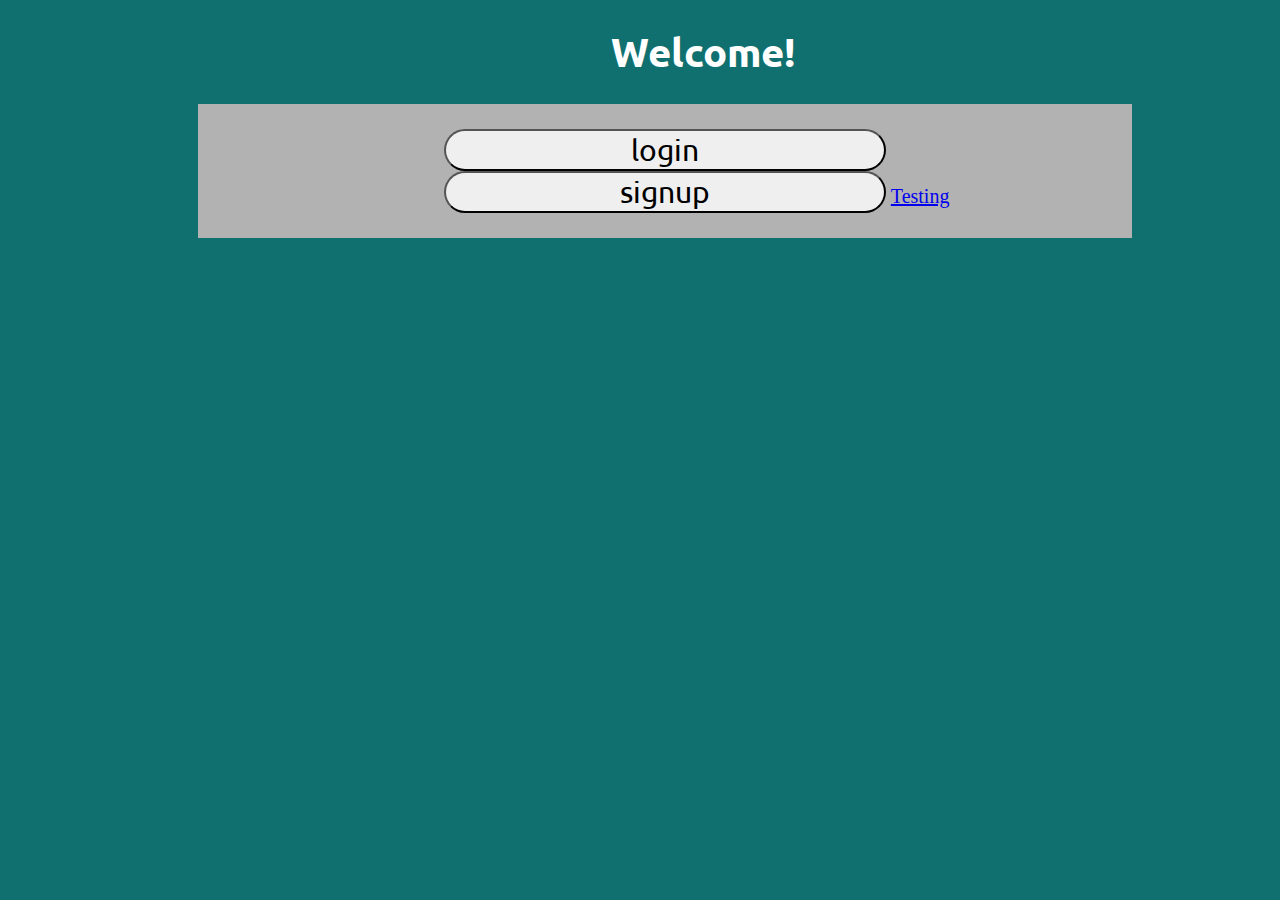
==== index.html @ 69a93f86 "Add files via upload" ====
<html>
<head>
	<title>Welcome!</title>
    <link href="css/styles2.css" rel="stylesheet">	
    <link href="https://fonts.googleapis.com/css?family=Ubuntu" rel="stylesheet">
</head>
<body>

<h1 id="title">Welcome!</h1>

<div id="loginDiv">
      <button type="button" id="loginButton" class="buttons" onclick="location.href = 'login.html';" >login</button>
      <button type="button" id="loginButton" class="buttons" onclick="location.href = 'signup.html';" >signup</button>

      <a href="https://my.ucf.edu/" id="welcome" title="Link test">Testing</div> 
</div>

</body>
</html>
---- css/styles2.css ----
body 
{
    background-color: #107070;
}

#title 
{
    font-size: 40px;
    width: 100%;
    margin: 2% 5%;
    text-align: center;
    font-family: 'Ubuntu', sans-serif;
    color: #FFFFFF;
}

#loginDiv
{
    font-size: 20px;
    width: 70%;
    margin-left: 15%;
    padding: 25px;
    background-color: #b2b2b2;
}

#loggedInDiv
{
    font-size: 30px;
    width: 70%;
    margin-left: 15%;
    padding: 25px;
    background-color: #b2b2b2;
}

#accessUIDiv
{
    font-size: 30px;
    width: 70%;
    margin-left: 15%;
    padding: 25px;
    background-color: #b2b2b2;
}

.buttons
{
    font-size: 30px;
    border-radius: 25px;
    width: 50%;
    margin-left: 25%;
    font-family: 'Ubuntu', sans-serif;
}

.buttons:hover{
    background-color: #00d5124f;
    color: #FFFFFF;
    opacity: 50%;
}

#loginName
{
	font-size: 30px;
}
#loginPassword
{
	font-size: 30px;
}
#searchText
{
	font-size: 30px;
}
#colorText
{
	font-size: 30px;
}

input[type="text"],input[type="password"]{
    border-radius: 25px;
    text-align: center;
    width: 80%;
    margin-left: 10%;
    margin-bottom: 2%;
    font-family: 'Ubuntu', sans-serif;
}

#inner-title{
    display: inline-block;
    font-size: 0.8em;
    width: 90%;
    text-align: center;
    margin-left: 5%;
    margin-bottom: 2%;
    font-family: 'Ubuntu', sans-serif;
    color: #95060a;
}

#loginResult{
    display: inline-block;
    font-size: 0.8em;
    width: 90%;
    text-align: center;
    margin-left: 5%;
    margin-bottom: 2%;
    font-family: 'Ubuntu', sans-serif;
    color: #95060a;
}

#userName{
    display: inline-block;
    width: 80%;
    margin-left: 10%;
    text-align: center;
}

#logoutButton{
    width: 20%;
    margin-left: 40%;
}

select{
    width: 30%;
    margin-left: 35%;
    margin-top: 2%;
    font-size: 0.75em;
    font-family: 'Ubuntu', sans-serif;
}

#colorSearchResult{
    display: none;
}

#colorAddResult{
    display: inline-block;
    font-size: 0.8em;
    width: 90%;
    text-align: center;
    margin-left: 5%;
    margin-top: 2%;
    margin-bottom: 1%;
    font-family: 'Ubuntu', sans-serif;
    color: #95060a;
}
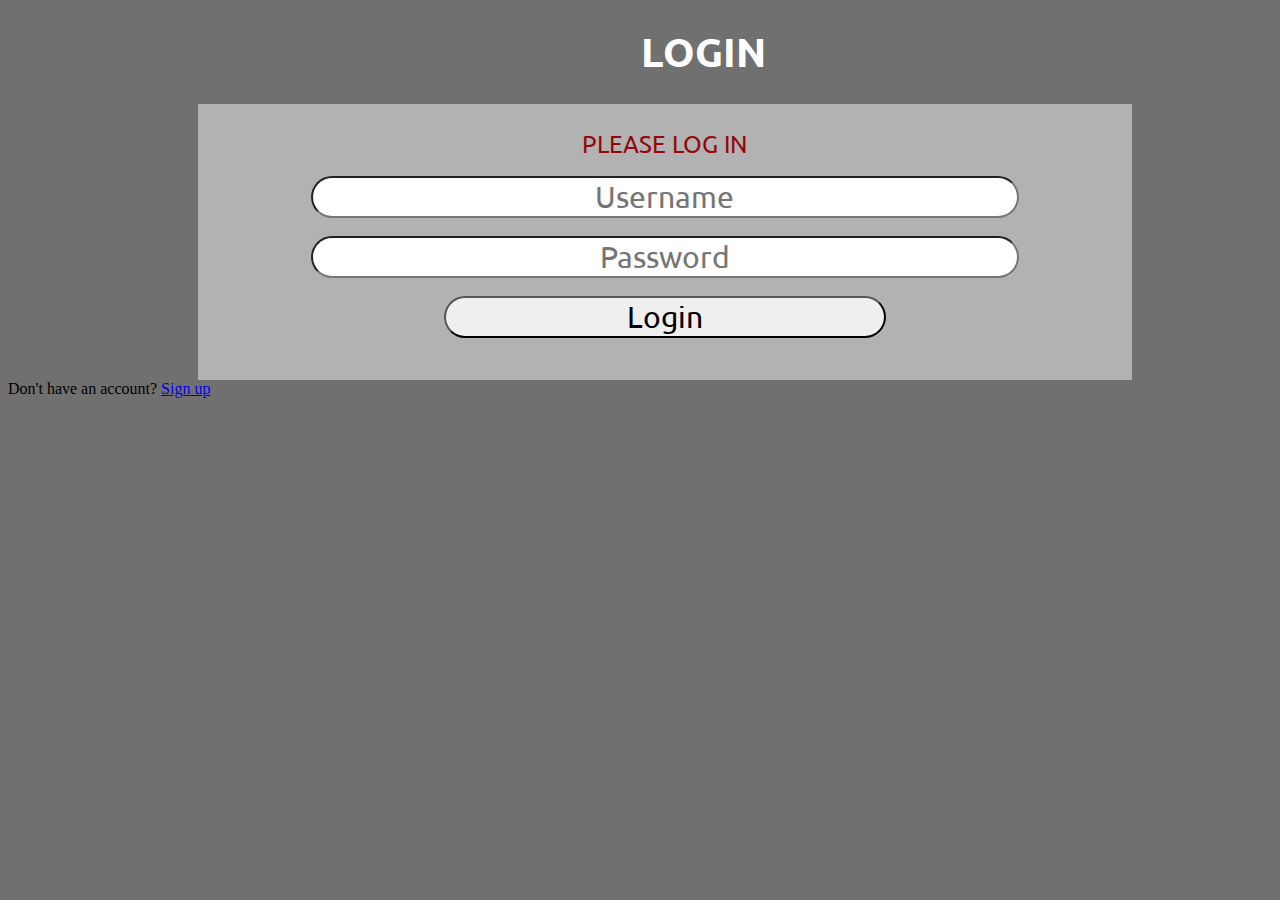
==== commit 080b8b65: "Update index.html" ====
--- a/index.html
+++ b/index.html
@@ -1,19 +1,26 @@
 <html>
 <head>
-	<title>Welcome!</title>
-    <link href="css/styles2.css" rel="stylesheet">	
+	<title>LOGIN</title>
+	<script type="text/javascript" src="js/md5.js"></script>
+	<script type="text/javascript" src="js/code.js"></script>
+    <link href="css/styles.css" rel="stylesheet">	
     <link href="https://fonts.googleapis.com/css?family=Ubuntu" rel="stylesheet">
 </head>
 <body>
 
-<h1 id="title">Welcome!</h1>
+<h1 id="title">LOGIN</h1>
 
 <div id="loginDiv">
-      <button type="button" id="loginButton" class="buttons" onclick="location.href = 'login.html';" >login</button>
-      <button type="button" id="loginButton" class="buttons" onclick="location.href = 'signup.html';" >signup</button>
+	<span id="inner-title">PLEASE LOG IN</span>
+	<input type="text" id="loginName" placeholder="Username" /><br />
+	<input type="password" id="loginPassword" placeholder="Password"/><br />
+	<button type="button" id="loginButton" class="buttons" onclick="doLogin();"> Login </button>
 
-      <a href="https://my.ucf.edu/" id="welcome" title="Link test">Testing</div> 
+	<span id="loginResult"></span>
 </div>
 
+	<p1>Don't have an account?<p1>
+	<a href="http://104.236.195.48/signup.html">Sign up</a>
+	
 </body>
-</html>+</html>
--- a/css/styles.css
+++ b/css/styles.css
@@ -0,0 +1,180 @@
+body 
+{
+    background-color: #707070;
+}
+
+#title 
+{
+    font-size: 40px;
+    width: 100%;
+    margin: 2% 5%;
+    text-align: center;
+    font-family: 'Ubuntu', sans-serif;
+    color: #FFFFFF;
+}
+
+#loginDiv
+{
+    font-size: 30px;
+    width: 70%;
+    margin-left: 15%;
+    padding: 25px;
+    background-color: #b2b2b2;
+}
+
+#loggedInDiv
+{
+    font-size: 30px;
+    width: 70%;
+    margin-left: 15%;
+    padding: 25px;
+    background-color: #b2b2b2;
+}
+
+#accessUIDiv
+{
+    font-size: 30px;
+    width: 70%;
+    margin-left: 15%;
+    padding: 25px;
+    background-color: #b2b2b2;
+}
+
+.buttons
+{
+    font-size: 30px;
+    border-radius: 25px;
+    width: 50%;
+    margin-left: 25%;
+    font-family: 'Ubuntu', sans-serif;
+}
+
+.buttons:hover{
+    background-color: #00d5124f;
+    color: #FFFFFF;
+    opacity: 50%;
+}
+
+#firstName
+{
+	font-size: 30px;
+}
+#lastName
+{
+	font-size: 30px;
+}
+#username
+{
+	font-size: 30px;
+}
+#password
+{
+	font-size: 30px;
+}
+#phone
+{
+	font-size: 30px;
+}
+#email
+{
+	font-size: 30px;
+}
+#loginName
+{
+	font-size: 30px;
+}
+#loginPassword
+{
+	font-size: 30px;
+}
+#searchText
+{
+	font-size: 30px;
+}
+#colorText
+{
+	font-size: 30px;
+}
+
+input[type="text"],input[type="password"]{
+    border-radius: 25px;
+    text-align: center;
+    width: 80%;
+    margin-left: 10%;
+    margin-bottom: 2%;
+    font-family: 'Ubuntu', sans-serif;
+}
+
+#inner-title{
+    display: inline-block;
+    font-size: 0.8em;
+    width: 90%;
+    text-align: center;
+    margin-left: 5%;
+    margin-bottom: 2%;
+    font-family: 'Ubuntu', sans-serif;
+    color: #95060a;
+}
+
+#loginResult{
+    display: inline-block;
+    font-size: 0.8em;
+    width: 90%;
+    text-align: center;
+    margin-left: 5%;
+    margin-bottom: 2%;
+    font-family: 'Ubuntu', sans-serif;
+    color: #95060a;
+}
+
+#userName{
+    display: inline-block;
+    width: 80%;
+    margin-left: 10%;
+    text-align: center;
+}
+
+#logoutButton{
+    width: 20%;
+    margin-left: 40%;
+}
+
+select{
+    width: 30%;
+    margin-left: 35%;
+    margin-top: 2%;
+    font-size: 0.75em;
+    font-family: 'Ubuntu', sans-serif;
+}
+
+#contactSearchResult{
+    display: none;
+}
+
+#contactAddResult{
+    display: inline-block;
+    font-size: 0.8em;
+    width: 90%;
+    text-align: center;
+    margin-left: 5%;
+    margin-top: 2%;
+    margin-bottom: 1%;
+    font-family: 'Ubuntu', sans-serif;
+    color: #95060a;
+}
+
+#colorSearchResult{
+    display: none;
+}
+
+#colorAddResult{
+    display: inline-block;
+    font-size: 0.8em;
+    width: 90%;
+    text-align: center;
+    margin-left: 5%;
+    margin-top: 2%;
+    margin-bottom: 1%;
+    font-family: 'Ubuntu', sans-serif;
+    color: #95060a;
+}
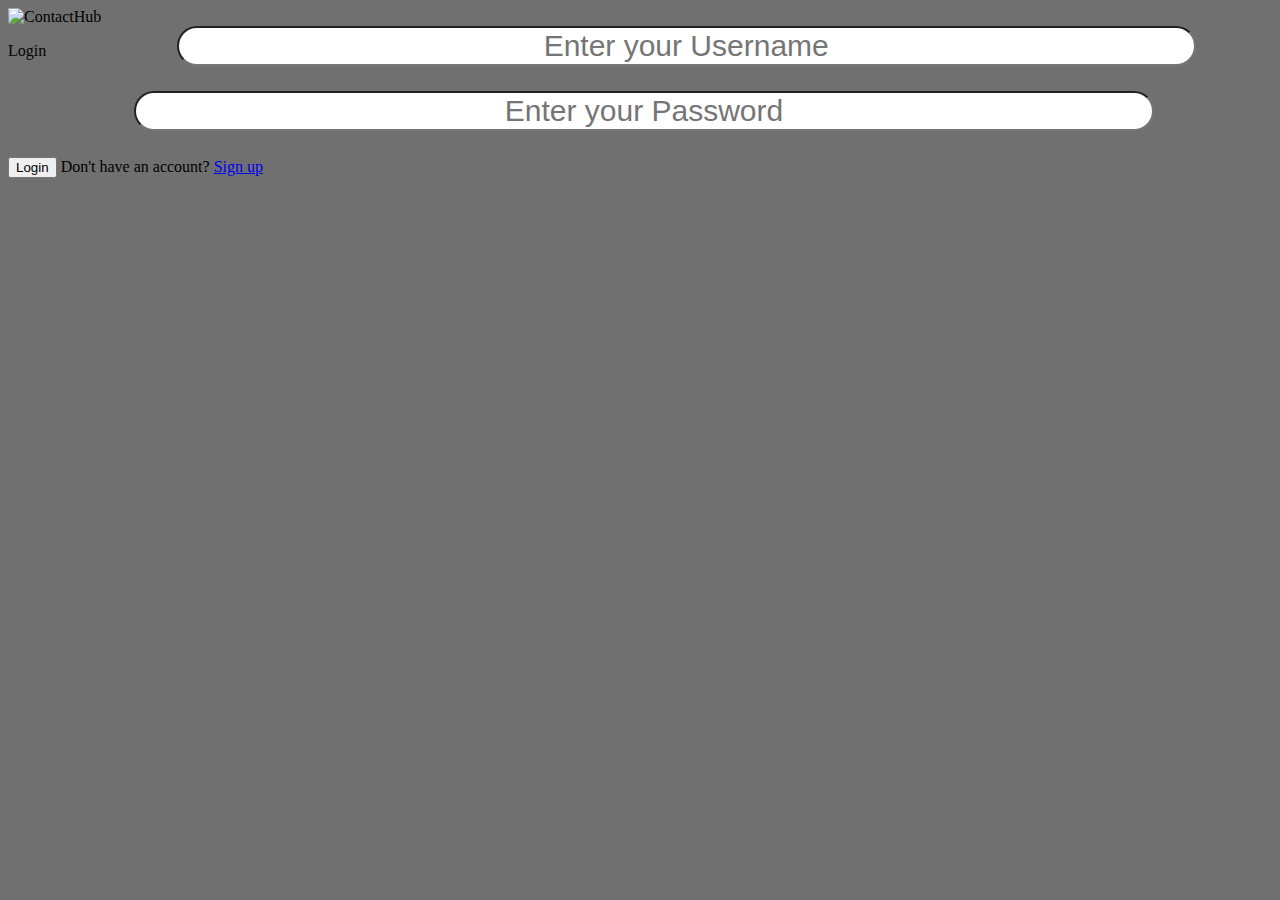
==== commit 1b5a9d9c: "redesigned index.html" ====
--- a/index.html
+++ b/index.html
@@ -1,26 +1,37 @@
-<html>
-<head>
-	<title>LOGIN</title>
-	<script type="text/javascript" src="js/md5.js"></script>
-	<script type="text/javascript" src="js/code.js"></script>
-    <link href="css/styles.css" rel="stylesheet">	
-    <link href="https://fonts.googleapis.com/css?family=Ubuntu" rel="stylesheet">
-</head>
-<body>
+<!DOCTYPE html>
+<html lang="en">
+   <meta charset="UTF-8">
+    <title>Page Title</title>
+    <meta name="viewport" content="width=device-width,initial-scale=1">
+    <link rel="stylesheet" href="css/styles.css">
+    <link rel="preconnect" href="https://fonts.googleapis.com">
+   <link rel="preconnect" href="https://fonts.gstatic.com" crossorigin>
+   <link href="https://fonts.googleapis.com/css2?family=Allerta+Stencil&display=swap" rel="stylesheet">
+   <style></style>
+   <script src=""></script>
 
-<h1 id="title">LOGIN</h1>
+   <body>
+      <div class="logo-container">
+        <img src="images/ContactHubbbb.png" alt="ContactHub"> </img>
+      </div>
 
-<div id="loginDiv">
-	<span id="inner-title">PLEASE LOG IN</span>
-	<input type="text" id="loginName" placeholder="Username" /><br />
-	<input type="password" id="loginPassword" placeholder="Password"/><br />
-	<button type="button" id="loginButton" class="buttons" onclick="doLogin();"> Login </button>
+      <div class="divider"> </div>
 
-	<span id="loginResult"></span>
-</div>
+      <div class="container"> 
+         <div class="box"> 
+            <label class=allerta-stencil-regular>Login</label>
+            <input type="text" id="loginName" name="username" placeholder="Enter your Username" required> </input>
+            <input type="password" id="loginPassword" name="username" placeholder="Enter your Password" required> </input>
+         </div>
+         <button type="button" id="loginButton" class="button" onclick="doLogin();"> Login </button>
+         <p1>Don't have an account?<p1>
+         <a href="http://104.236.195.48/signup.html">Sign up</a>
+      </div>
+      
+      
+      
+      
+   </body>
 
-	<p1>Don't have an account?<p1>
-	<a href="http://104.236.195.48/signup.html">Sign up</a>
-	
-</body>
+
 </html>
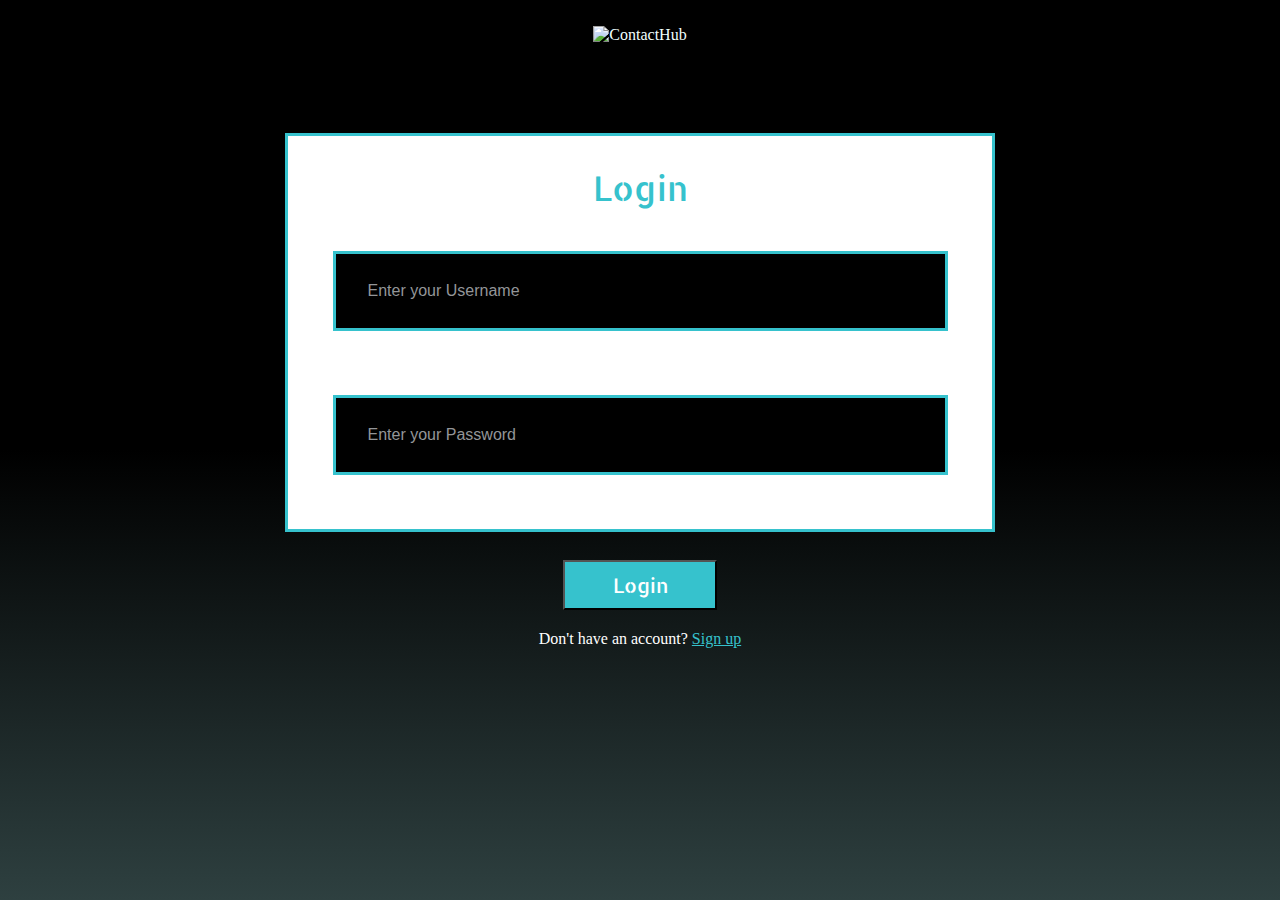
==== commit 928daa4f: "updated index.html" ====
--- a/index.html
+++ b/index.html
@@ -22,6 +22,7 @@
             <label class=allerta-stencil-regular>Login</label>
             <input type="text" id="loginName" name="username" placeholder="Enter your Username" required> </input>
             <input type="password" id="loginPassword" name="username" placeholder="Enter your Password" required> </input>
+            <span id="loginResult" styles=""></span>
          </div>
          <button type="button" id="loginButton" class="button" onclick="doLogin();"> Login </button>
          <p1>Don't have an account?<p1>
--- a/css/styles.css
+++ b/css/styles.css
@@ -1,180 +1,135 @@
-body 
+body
 {
-    background-color: #707070;
+    height:100%;
+    min-height: 100%;
+    /*background-repeat: no-repeat;*/
+    background-attachment: fixed;
+    margin:0;
+    padding:0;
+    background-image: linear-gradient(0deg, rgba(46,64,64,1) 0%, rgba(0,0,0,1) 50%);
 }
 
-#title 
+.allerta-stencil-regular
 {
-    font-size: 40px;
-    width: 100%;
-    margin: 2% 5%;
+    font-family: "Allerta Stencil", sans-serif;
+    font-weight: 400;
+    font-style: normal;
+}
+  
+
+header
+{
     text-align: center;
-    font-family: 'Ubuntu', sans-serif;
-    color: #FFFFFF;
+    color:blanchedalmond;
 }
 
-#loginDiv
+.logo-container
 {
-    font-size: 30px;
-    width: 70%;
-    margin-left: 15%;
-    padding: 25px;
-    background-color: #b2b2b2;
+    text-align: center;
+    color:azure;
 }
 
-#loggedInDiv
+
+.container
 {
-    font-size: 30px;
-    width: 70%;
-    margin-left: 15%;
-    padding: 25px;
-    background-color: #b2b2b2;
+    display:flex;
+    flex-direction: column;
+    align-items:center;
+    justify-content: center;
 }
 
-#accessUIDiv
+.container a
 {
-    font-size: 30px;
-    width: 70%;
-    margin-left: 15%;
-    padding: 25px;
-    background-color: #b2b2b2;
+    color: #36C2CD;
 }
 
-.buttons
+.container p1
 {
-    font-size: 30px;
-    border-radius: 25px;
-    width: 50%;
-    margin-left: 25%;
-    font-family: 'Ubuntu', sans-serif;
+    color: white;
 }
 
-.buttons:hover{
-    background-color: #00d5124f;
-    color: #FFFFFF;
-    opacity: 50%;
+
+.divider
+{
+    height:85px;
+    width:5px;
+    display: inline-block;
 }
 
-#firstName
+.box
 {
-	font-size: 30px;
-}
-#lastName
-{
-	font-size: 30px;
-}
-#username
-{
-	font-size: 30px;
-}
-#password
-{
-	font-size: 30px;
-}
-#phone
-{
-	font-size: 30px;
-}
-#email
-{
-	font-size: 30px;
-}
-#loginName
-{
-	font-size: 30px;
-}
-#loginPassword
-{
-	font-size: 30px;
-}
-#searchText
-{
-	font-size: 30px;
-}
-#colorText
-{
-	font-size: 30px;
+    background-color: white;
+    font-size: 34px;
+    justify-content: center;
+    text-align: center;
+    align-items: center;
+    color: black;
+    padding: 1.5rem;
+    width: 656px;
+    height: 345px;
+    margin-bottom: 28px;
+    border-style: solid;
+    border-width: 3px;
+    border-color: #36C2CD;
 }
 
-input[type="text"],input[type="password"]{
-    border-radius: 25px;
-    text-align: center;
-    width: 80%;
-    margin-left: 10%;
-    margin-bottom: 2%;
-    font-family: 'Ubuntu', sans-serif;
+.box label 
+{
+    display:block;
+    margin-top:0.4rem;
+    margin-bottom: 0.6rem;
+    color: #36C2CD;
 }
 
-#inner-title{
-    display: inline-block;
-    font-size: 0.8em;
-    width: 90%;
-    text-align: center;
-    margin-left: 5%;
-    margin-bottom: 2%;
-    font-family: 'Ubuntu', sans-serif;
-    color: #95060a;
+.box input
+{
+    background-color : black;
+    color: white;
+    width: 575px;
+    height: 72px;
+    margin-bottom: 2rem;
+    margin-top: 2rem;
+    border-style: solid;
+    border-width: 3px;
+    border-color: #36C2CD;
 }
 
-#loginResult{
-    display: inline-block;
-    font-size: 0.8em;
-    width: 90%;
-    text-align: center;
-    margin-left: 5%;
-    margin-bottom: 2%;
-    font-family: 'Ubuntu', sans-serif;
-    color: #95060a;
+
+input 
+{
+    padding-left: 2rem;
+    font-size: 16px;
 }
 
-#userName{
-    display: inline-block;
-    width: 80%;
-    margin-left: 10%;
-    text-align: center;
+::placeholder
+{
+    color: #939598;
+    font-size: 16px;
 }
 
-#logoutButton{
-    width: 20%;
-    margin-left: 40%;
+button 
+{
+    width: 12%;
+    height: 50px;
+    font-size: 20px;
+    background-color: #36C2CD;
+    font-family: "Allerta Stencil";
+    color: white;
+    margin-bottom: 20px;
 }
 
-select{
-    width: 30%;
-    margin-left: 35%;
-    margin-top: 2%;
-    font-size: 0.75em;
-    font-family: 'Ubuntu', sans-serif;
+button:hover
+{
+    background-color: #0B828B;
+    border-style: solid;
+    border-width: 2px;
+    border-color: white;
+    color: white;
 }
 
-#contactSearchResult{
-    display: none;
+img
+{
+    margin-top: 2%;
+    margin-bottom: -4.5%
 }
 
-#contactAddResult{
-    display: inline-block;
-    font-size: 0.8em;
-    width: 90%;
-    text-align: center;
-    margin-left: 5%;
-    margin-top: 2%;
-    margin-bottom: 1%;
-    font-family: 'Ubuntu', sans-serif;
-    color: #95060a;
-}
-
-#colorSearchResult{
-    display: none;
-}
-
-#colorAddResult{
-    display: inline-block;
-    font-size: 0.8em;
-    width: 90%;
-    text-align: center;
-    margin-left: 5%;
-    margin-top: 2%;
-    margin-bottom: 1%;
-    font-family: 'Ubuntu', sans-serif;
-    color: #95060a;
-}
